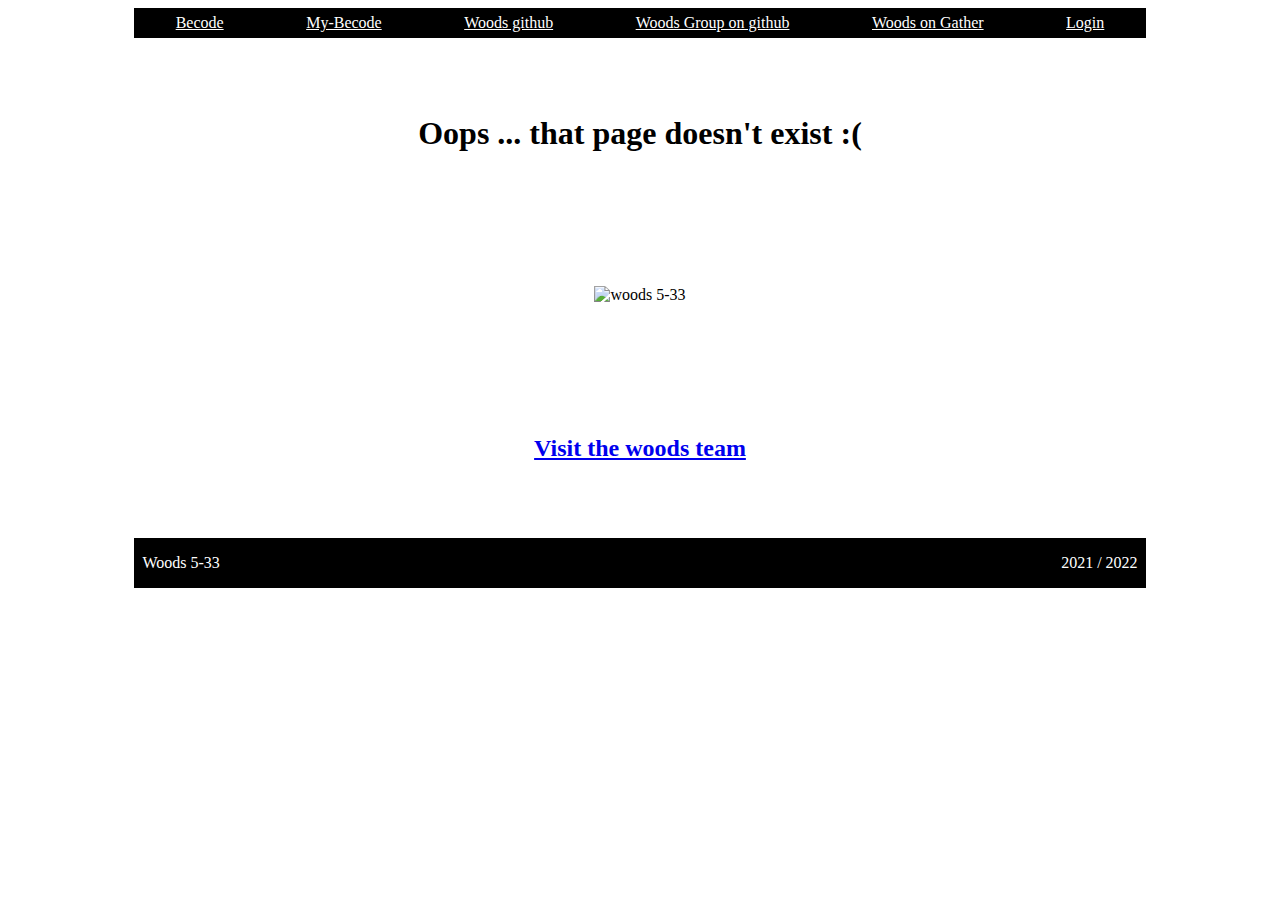
==== index.html @ 9beda318 "Commit without logo" ====
<!DOCTYPE html>
<html lang="en">
<head>
    <meta charset="UTF-8">
    <title>404 - Woods not here</title>
    <link rel="preload" href="style.css" as="style">
    <link href="style.css" rel="stylesheet">
    <meta name="viewport" content="width=device-width,initial-scale=1">
</head>
<body>

<header>
    <nav>
        <ul>
            <li><a href="https://becode.org/" target="_blank">Becode</a></li>
            <li><a href="https://my.becode.org/dashboard" target="_blank">My-Becode</a></li>
            <li><a href="https://github.com/becodeorg/CRL-Woods-5.33" target="_blank">Woods github</a></li>
            <li><a href="https://github.com/orgs/becodeorg/teams/crl-woods-5-33" target="_blank">Woods Group on github</a></li>
            <li><a href="https://gather.town/app/rvOyKEH4YgvhLxw4/check%202" target="_blank">Woods on Gather</a></li>
            <li><a href="#" onClick="alert('haha .. i got you babe :D ')" >Login</a></li>
        </ul>
    </nav>
</header>

<main>
    <article>
        <h1>Oops ... that page doesn't exist  :(</h1>
        <img src="./woods.png" alt="woods 5-33" />
        <h2><a href="https://github.com/orgs/becodeorg/teams/crl-woods-5-33">Visit the woods team</a></h2>
    </article>
</main>

<footer>
    <p class="p1">&nbsp;&nbsp;Woods 5-33</p>
    <p class="p2">2021 / 2022&nbsp;&nbsp;</p>
</footer>

</body>
</html>
---- style.css ----
html body h1 h2 {
    margin:0;
    padding:0;
}

ul {
    list-style-type: none;
    margin:0;
    padding:0;
}

nav {
    height:30px;
    line-height: 30px;
}

nav ul {
    background-color: black;
    display:flex;
    justify-content: space-around;
    flex-flow:row wrap;
    width:80%;
    margin:auto;
}
nav li a{
    color:white;
}

main {
    width:80%;
    margin:auto;
}

main article{
    height:500px;
    display:flex;
    flex-flow:column wrap;
    justify-content: space-around;
    align-items: center;
}

footer {
    display:flex;
    flex-flow:row wrap;
    justify-content: space-between;
    background-color: black;
    color:white;
    width:80%;
    margin:auto;
}
---- style.css ----
html body h1 h2 {
    margin:0;
    padding:0;
}

ul {
    list-style-type: none;
    margin:0;
    padding:0;
}

nav {
    height:30px;
    line-height: 30px;
}

nav ul {
    background-color: black;
    display:flex;
    justify-content: space-around;
    flex-flow:row wrap;
    width:80%;
    margin:auto;
}
nav li a{
    color:white;
}

main {
    width:80%;
    margin:auto;
}

main article{
    height:500px;
    display:flex;
    flex-flow:column wrap;
    justify-content: space-around;
    align-items: center;
}

footer {
    display:flex;
    flex-flow:row wrap;
    justify-content: space-between;
    background-color: black;
    color:white;
    width:80%;
    margin:auto;
}
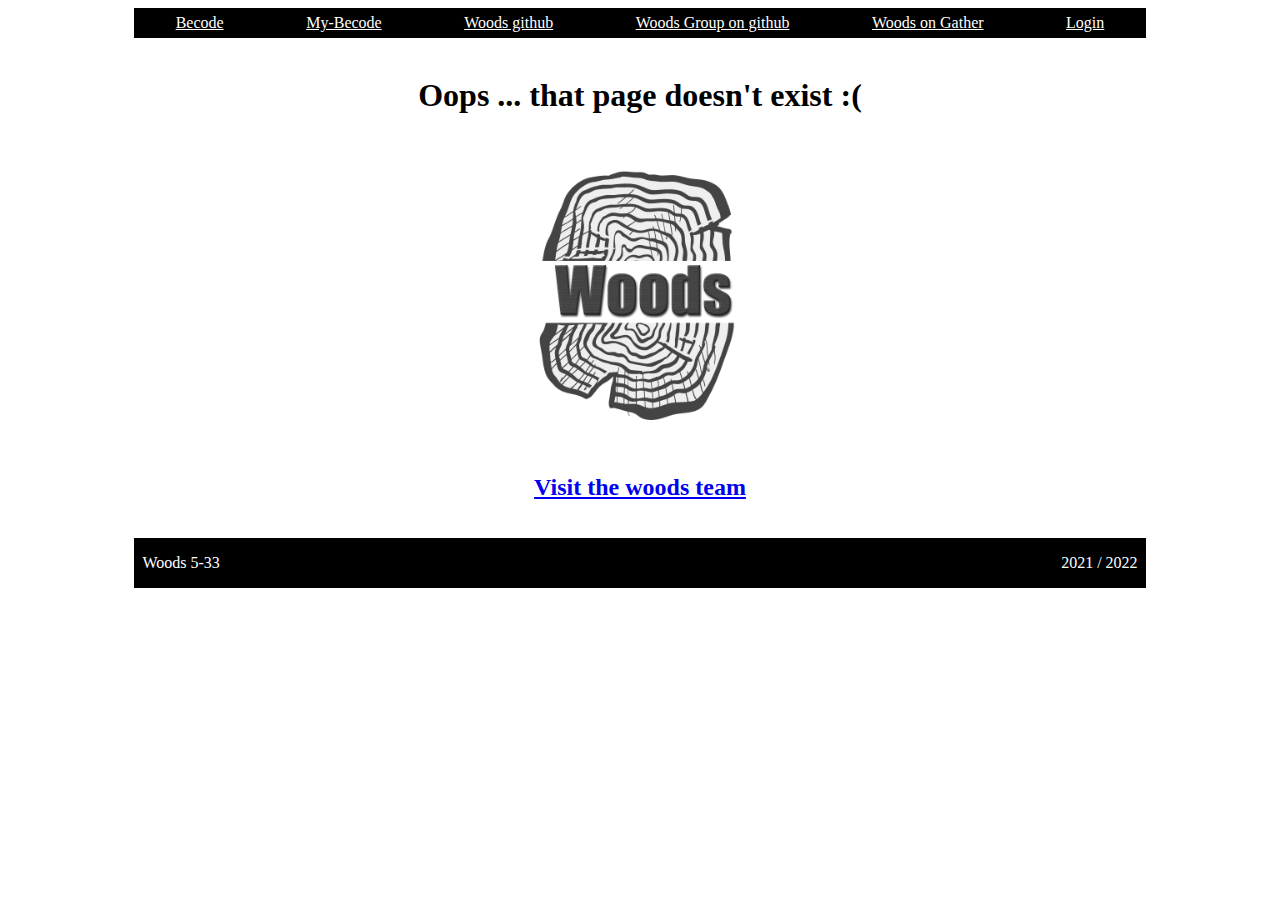
==== commit 56880cf6: "Last commit" ====
--- a/index.html
+++ b/index.html
@@ -1,16 +1,20 @@
 <!DOCTYPE html>
 <html lang="en">
 <head>
-    <meta charset="UTF-8">
+    <meta charset="UTF-8" />
     <title>404 - Woods not here</title>
-    <link rel="preload" href="style.css" as="style">
-    <link href="style.css" rel="stylesheet">
-    <meta name="viewport" content="width=device-width,initial-scale=1">
+    <link rel="preload" href="style.css" as="style" />
+    <link href="style.css" rel="stylesheet" />
+    <link
+            rel="stylesheet"
+            href="https://cdnjs.cloudflare.com/ajax/libs/animate.css/4.1.1/animate.min.css"
+    />
+    <meta name="viewport" content="width=device-width,initial-scale=1" />
 </head>
 <body>
 
 <header>
-    <nav>
+    <nav class="animate__animated animate__rotateInDownLeft">
         <ul>
             <li><a href="https://becode.org/" target="_blank">Becode</a></li>
             <li><a href="https://my.becode.org/dashboard" target="_blank">My-Becode</a></li>
@@ -22,15 +26,15 @@
     </nav>
 </header>
 
-<main>
+<main class="animate__animated animate__bounceInRight animate__delay-1s">
     <article>
         <h1>Oops ... that page doesn't exist  :(</h1>
-        <img src="./woods.png" alt="woods 5-33" />
+        <img src="./woods.png" alt="woods 5-33" class="woods" />
         <h2><a href="https://github.com/orgs/becodeorg/teams/crl-woods-5-33">Visit the woods team</a></h2>
     </article>
 </main>
 
-<footer>
+<footer class="animate__animated animate__rotateInUpRight">
     <p class="p1">&nbsp;&nbsp;Woods 5-33</p>
     <p class="p2">2021 / 2022&nbsp;&nbsp;</p>
 </footer>
--- a/style.css
+++ b/style.css
@@ -47,4 +47,27 @@
     color:white;
     width:80%;
     margin:auto;
+}
+
+@keyframes menu {
+    0% {background-color: black;}
+    50% {background-color: gray;}
+    100% {background-color: black;}
+}
+
+
+nav li:hover {
+    animation-name: menu;
+    animation-duration: 3s;
+    animation-iteration-count: infinite;
+    animation-timing-function: ease-in-out;
+}
+
+nav li:hover {
+    font-weight: bold;
+}
+
+.woods {
+    width:250px;
+    height:250px;
 }--- a/style.css
+++ b/style.css
@@ -47,4 +47,27 @@
     color:white;
     width:80%;
     margin:auto;
+}
+
+@keyframes menu {
+    0% {background-color: black;}
+    50% {background-color: gray;}
+    100% {background-color: black;}
+}
+
+
+nav li:hover {
+    animation-name: menu;
+    animation-duration: 3s;
+    animation-iteration-count: infinite;
+    animation-timing-function: ease-in-out;
+}
+
+nav li:hover {
+    font-weight: bold;
+}
+
+.woods {
+    width:250px;
+    height:250px;
 }